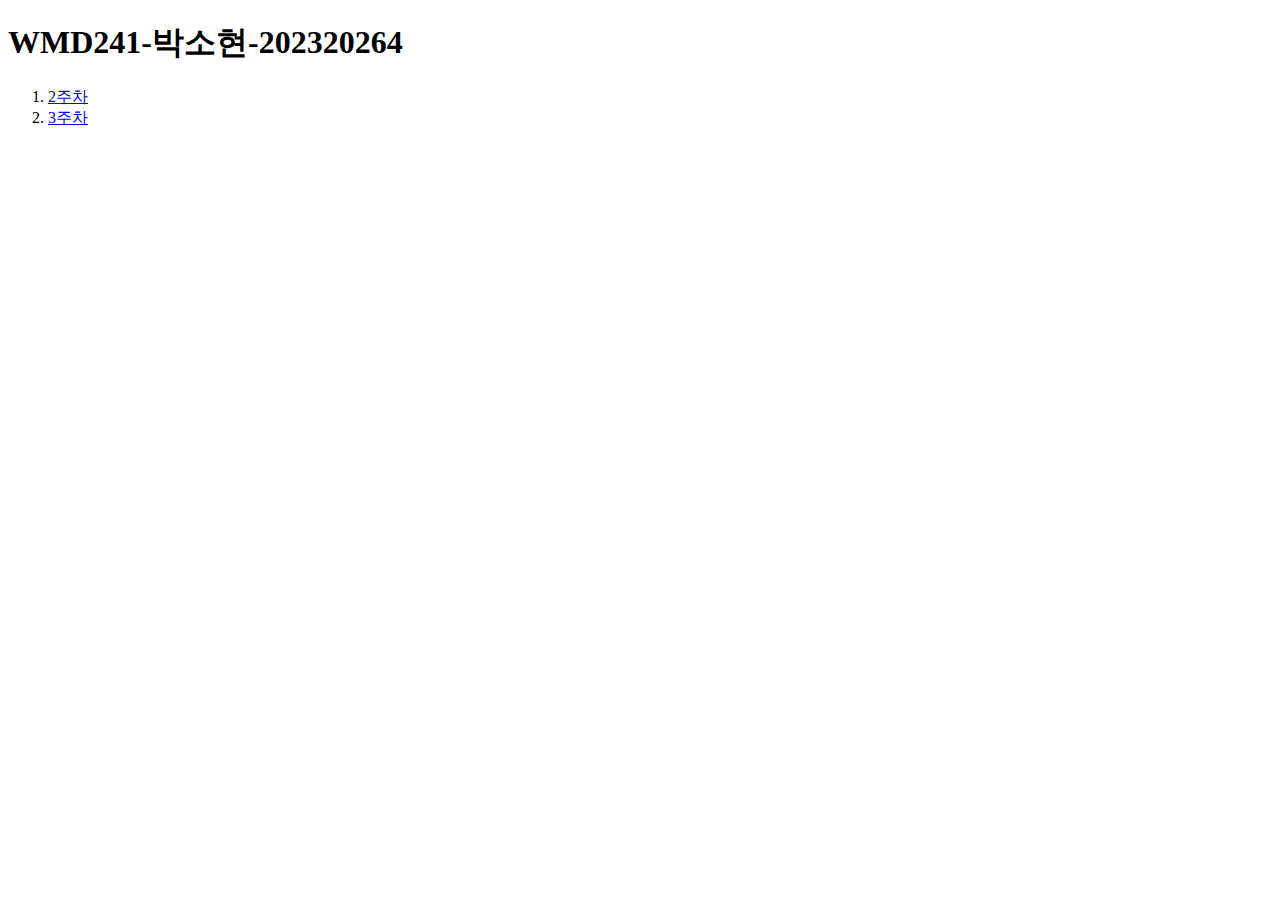
==== index.html @ 6bdc4894 "Add files via upload" ====
<!DOCTYPE html>
<html lang="ko">
  <head>
    <meta charset="UTF-8" />
    <meta name="viewport" content="width=device-width, initial-scale=1.0" />
    <title>WMD241-박소현-202320264</title>
  </head>
  <body>
    <h1>WMD241-박소현-202320264</h1>
    <ol>
      <li><a href="./src/w2/index.html">2주차</a></li>
      <li><a href="./src/w3/index.html">3주차</a></li>
    </ol>
  </body>
</html>
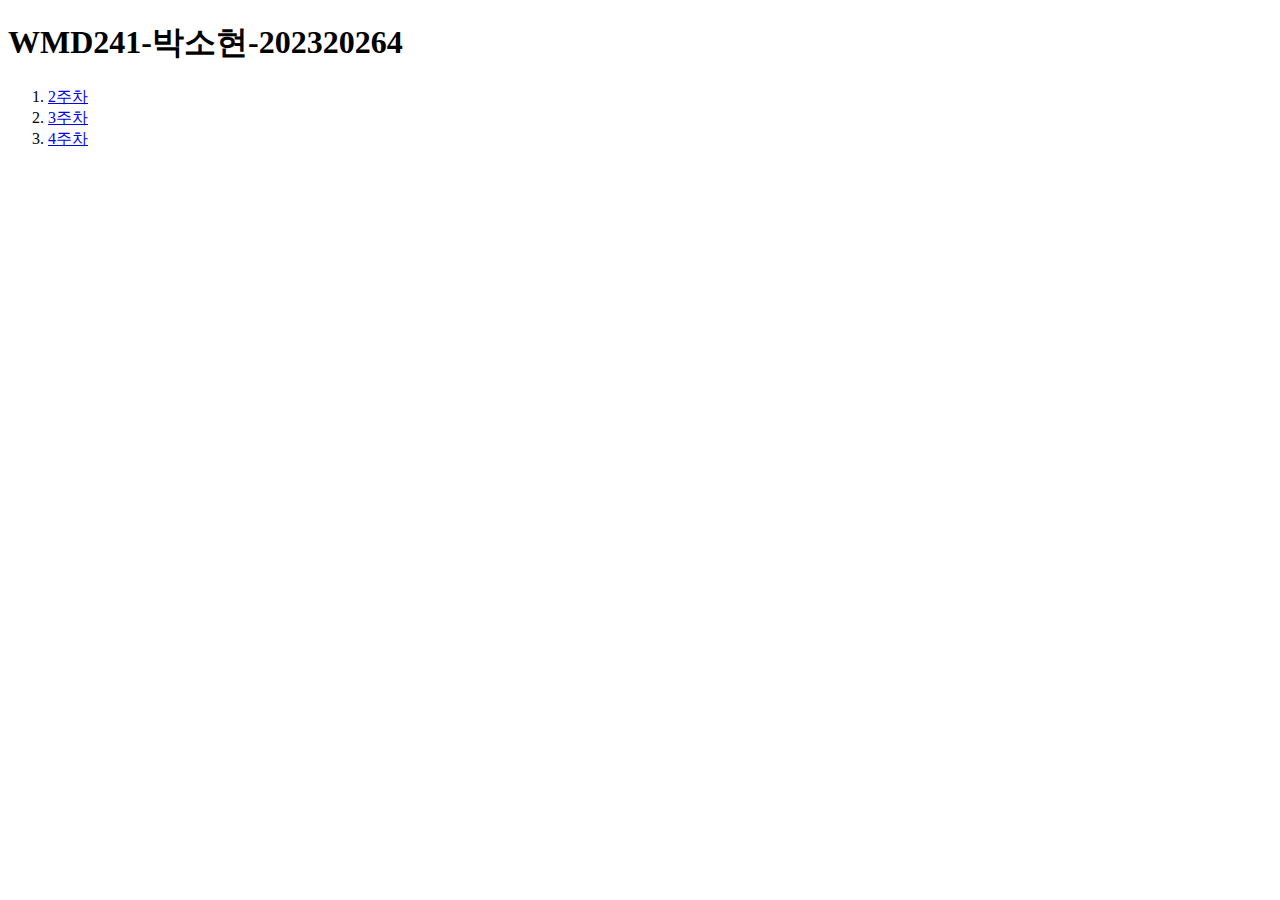
==== commit 10226311: "4주차 추가" ====
--- a/index.html
+++ b/index.html
@@ -1,15 +1,16 @@
-<!DOCTYPE html>
-<html lang="ko">
-  <head>
-    <meta charset="UTF-8" />
-    <meta name="viewport" content="width=device-width, initial-scale=1.0" />
-    <title>WMD241-박소현-202320264</title>
-  </head>
-  <body>
-    <h1>WMD241-박소현-202320264</h1>
-    <ol>
-      <li><a href="./src/w2/index.html">2주차</a></li>
-      <li><a href="./src/w3/index.html">3주차</a></li>
-    </ol>
-  </body>
-</html>
+<!DOCTYPE html>
+<html lang="ko">
+  <head>
+    <meta charset="UTF-8" />
+    <meta name="viewport" content="width=device-width, initial-scale=1.0" />
+    <title>WMD241-박소현-202320264</title>
+  </head>
+  <body>
+    <h1>WMD241-박소현-202320264</h1>
+    <ol>
+      <li><a href="./src/w2/index.html">2주차</a></li>
+      <li><a href="./src/w3/index.html">3주차</a></li>
+      <li><a href="./src/w4/index.html">4주차</a></li>
+    </ol>
+  </body>
+</html>
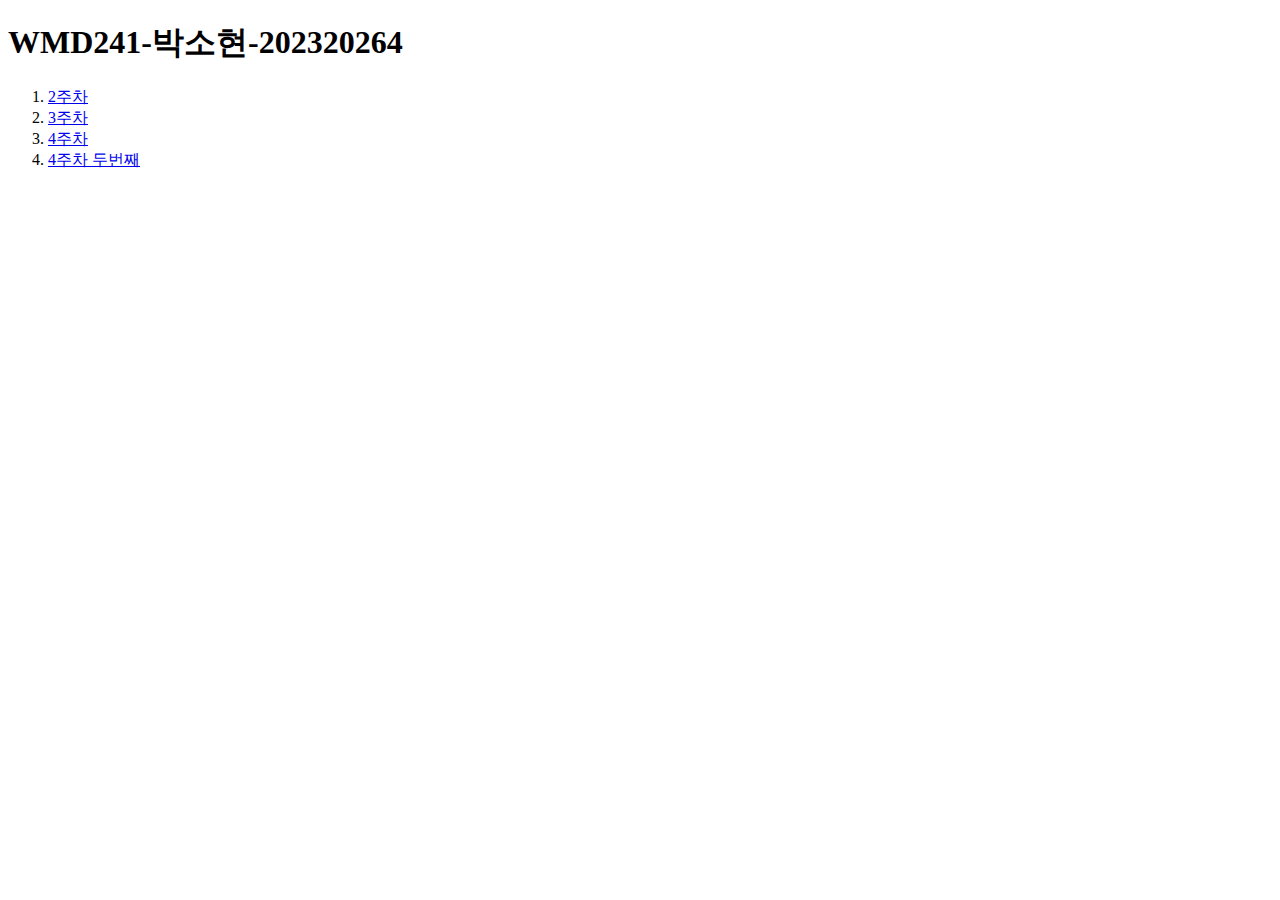
==== commit 70cf7d64: "4" ====
--- a/index.html
+++ b/index.html
@@ -11,6 +11,7 @@
       <li><a href="./src/w2/index.html">2주차</a></li>
       <li><a href="./src/w3/index.html">3주차</a></li>
       <li><a href="./src/w4/index.html">4주차</a></li>
+      <li><a href="./src/w4/4-2.html">4주차 두번째</a></li>
     </ol>
   </body>
 </html>
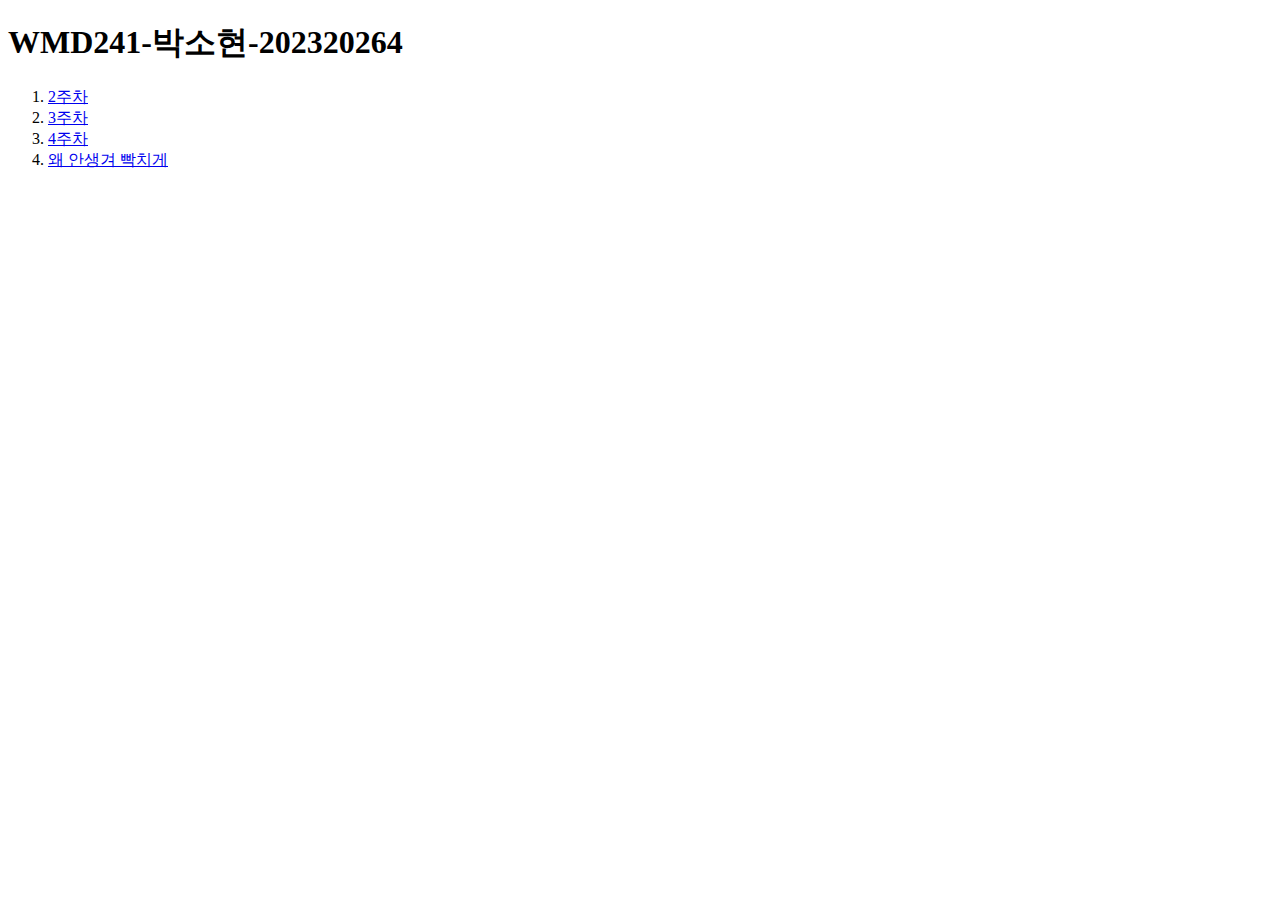
==== commit ee010d3a: "why" ====
--- a/index.html
+++ b/index.html
@@ -11,7 +11,7 @@
       <li><a href="./src/w2/index.html">2주차</a></li>
       <li><a href="./src/w3/index.html">3주차</a></li>
       <li><a href="./src/w4/index.html">4주차</a></li>
-      <li><a href="./src/w4/4-2.html">4주차 두번째</a></li>
+      <li><a href="./src/w4/4-2.html">왜 안생겨 빡치게 </a></li>
     </ol>
   </body>
 </html>
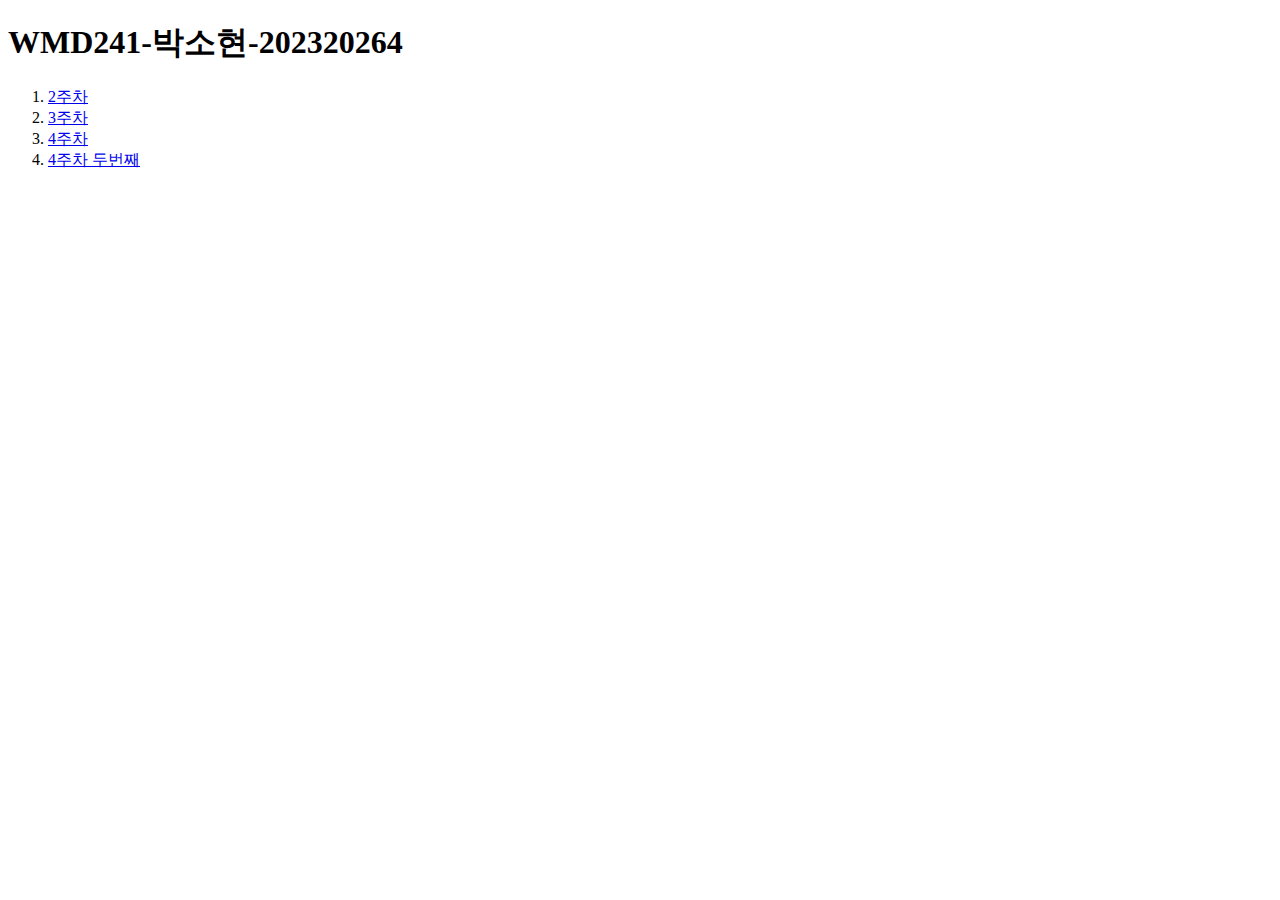
==== commit 0000d9b9: "42" ====
--- a/index.html
+++ b/index.html
@@ -11,7 +11,7 @@
       <li><a href="./src/w2/index.html">2주차</a></li>
       <li><a href="./src/w3/index.html">3주차</a></li>
       <li><a href="./src/w4/index.html">4주차</a></li>
-      <li><a href="./src/w4/4-2.html">왜 안생겨 빡치게 </a></li>
+      <li><a href="./src/w4/4-2.html">4주차 두번째 </a></li>
     </ol>
   </body>
 </html>
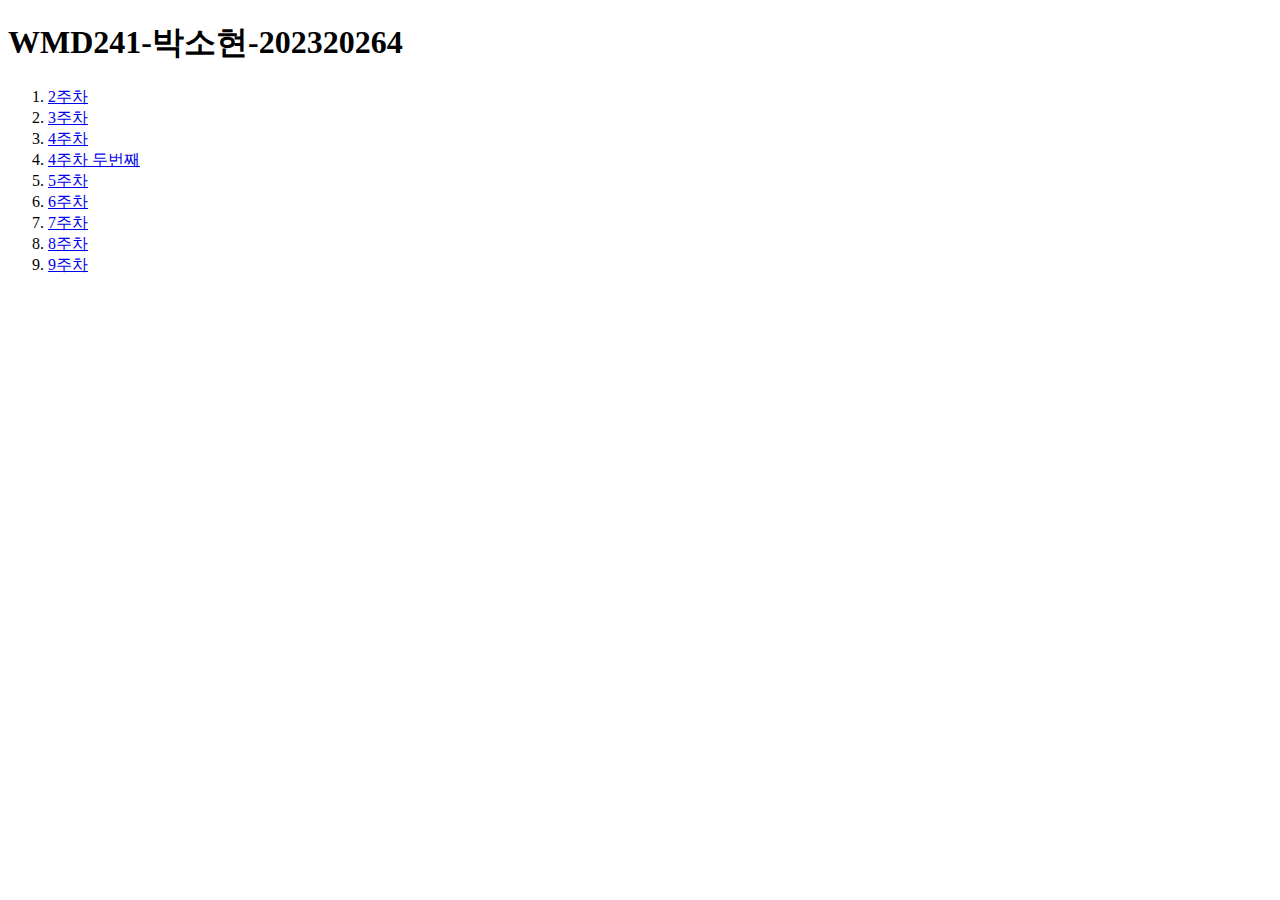
==== commit a6b023d2: "9ppap" ====
--- a/index.html
+++ b/index.html
@@ -12,6 +12,11 @@
       <li><a href="./src/w3/index.html">3주차</a></li>
       <li><a href="./src/w4/index.html">4주차</a></li>
       <li><a href="./src/w4/4-2.html">4주차 두번째 </a></li>
+      <li><a href="./src/w5/index.html">5주차</a></li>
+      <li><a href="./src/w6/index.html">6주차</a></li>
+      <li><a href="./src/w7/index.html">7주차</a></li>
+      <li><a href="./src/w8/index.html">8주차</a></li>
+      <li><a href="./src/w9/index.html">9주차</a></li>
     </ol>
   </body>
 </html>
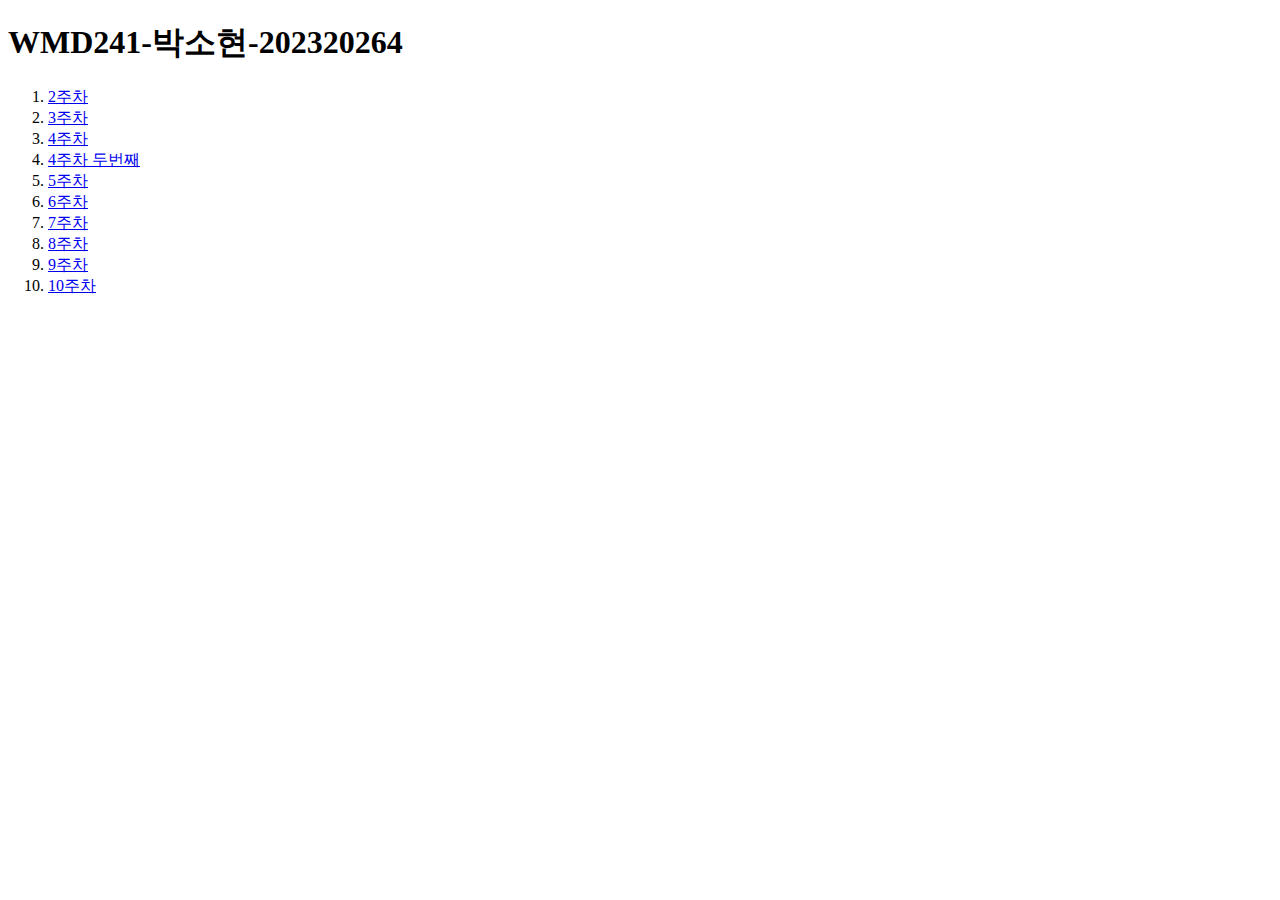
==== commit 5c65be33: "jii" ====
--- a/index.html
+++ b/index.html
@@ -17,6 +17,7 @@
       <li><a href="./src/w7/index.html">7주차</a></li>
       <li><a href="./src/w8/index.html">8주차</a></li>
       <li><a href="./src/w9/index.html">9주차</a></li>
+      <li><a href="./src/w10/index.html">10주차</a></li>
     </ol>
   </body>
 </html>
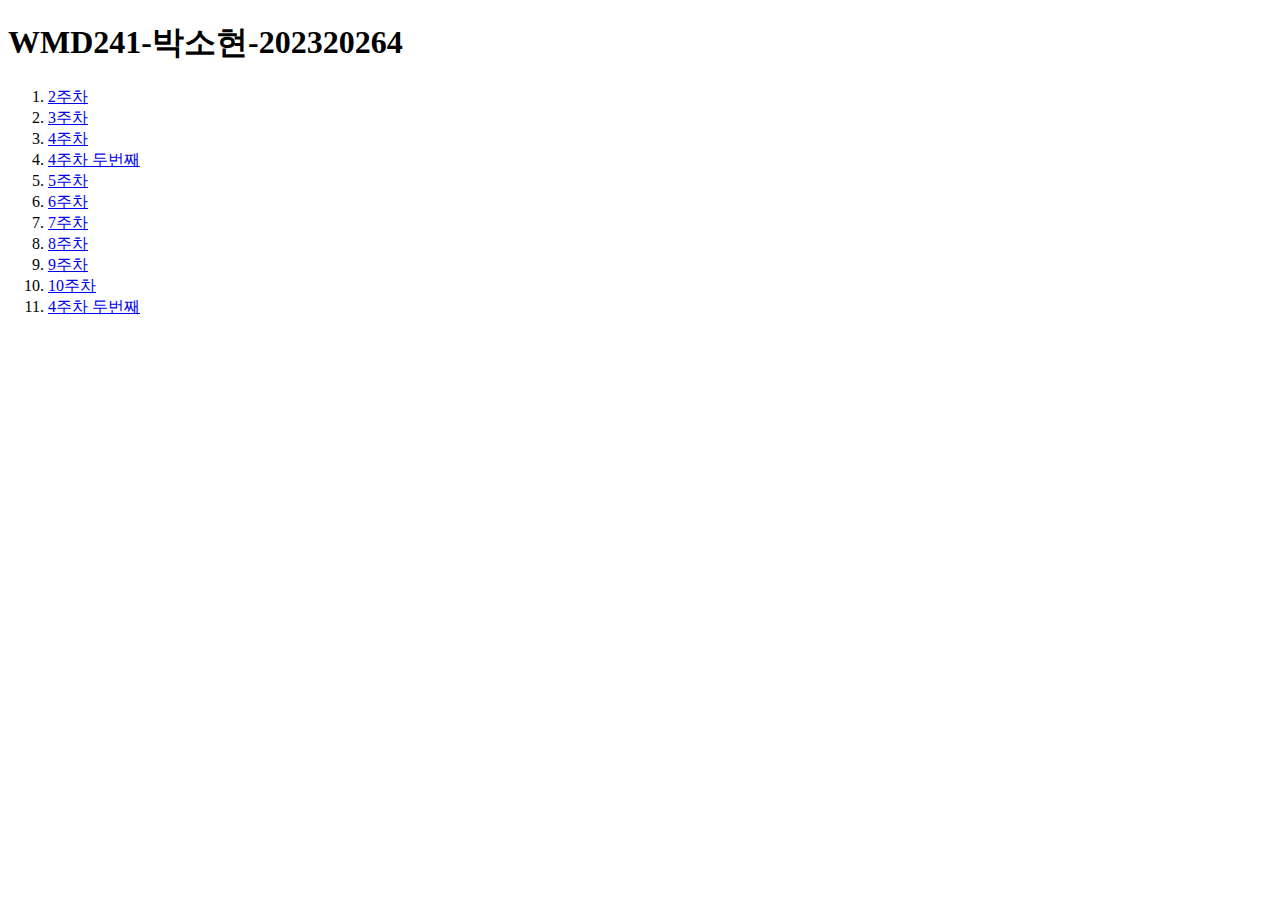
==== commit fd6e91f5: "dwdqd" ====
--- a/index.html
+++ b/index.html
@@ -18,6 +18,7 @@
       <li><a href="./src/w8/index.html">8주차</a></li>
       <li><a href="./src/w9/index.html">9주차</a></li>
       <li><a href="./src/w10/index.html">10주차</a></li>
+      <li><a href="./src/w10/assignment/index.html">4주차 두번째 </a></li>
     </ol>
   </body>
 </html>
